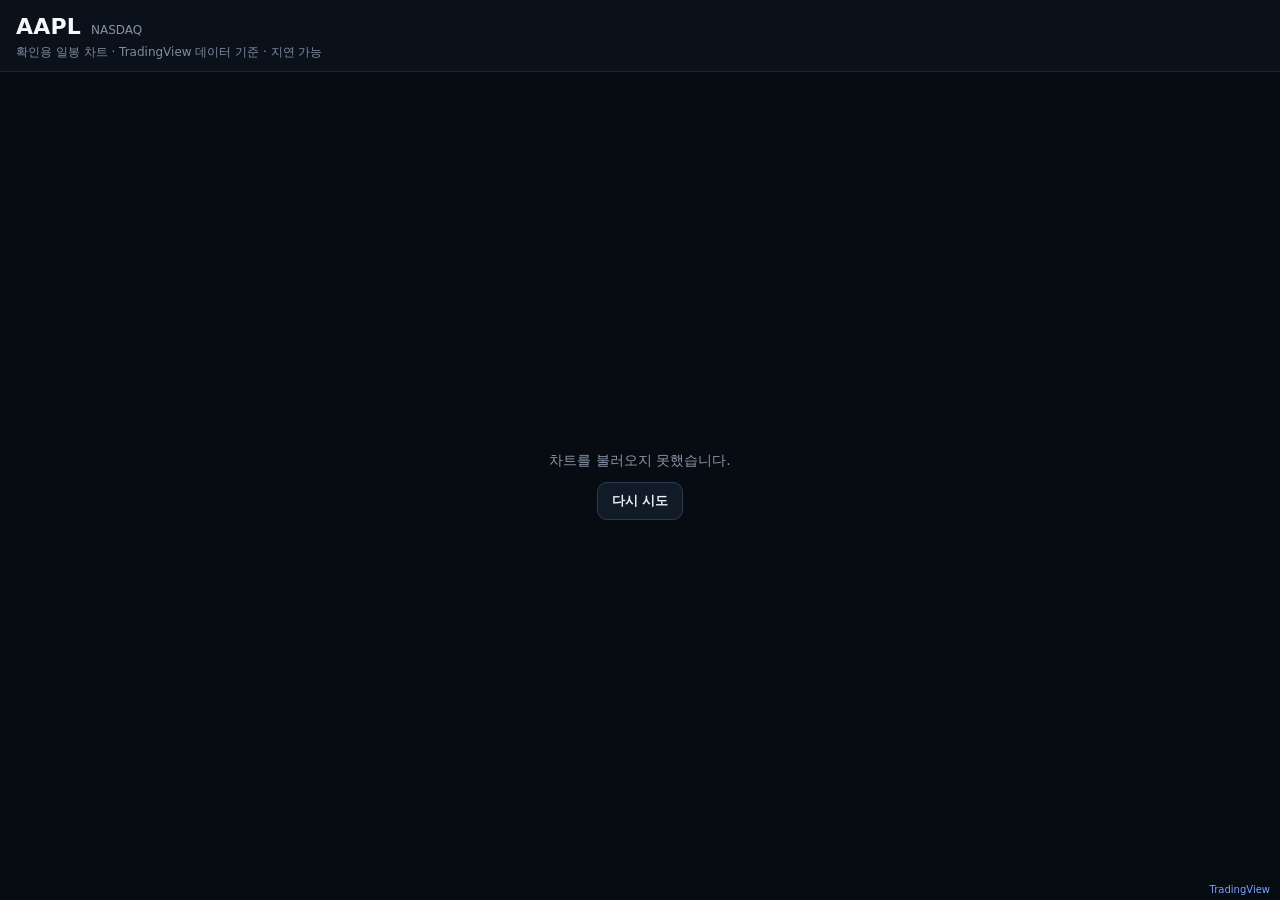
==== chart.html @ 611a53e1 "add lightweight TradingView detail chart" ====
<!doctype html>
<html lang="ko">
<head>
<meta charset="utf-8">
<meta name="viewport" content="width=device-width,initial-scale=1,viewport-fit=cover">
<meta name="color-scheme" content="dark">
<title>US Stock V2 Chart</title>
<style>
  *{box-sizing:border-box}
  html,body{margin:0;width:100%;height:100%;background:#070b12;color:#f5f7fb;font-family:system-ui,-apple-system,BlinkMacSystemFont,"Segoe UI",sans-serif}
  body{display:flex;flex-direction:column;overflow:hidden}
  .head{flex:0 0 auto;padding:14px 16px 10px;background:#0b111b;border-bottom:1px solid #1d2633}
  .row{display:flex;align-items:baseline;gap:10px;min-width:0}
  .ticker{font-size:22px;font-weight:800;letter-spacing:.2px}
  .market{font-size:12px;color:#8592a6;white-space:nowrap}
  .note{margin-top:5px;font-size:12px;color:#7f8ca0}
  .chart{position:relative;flex:1 1 auto;min-height:280px;background:#070b12}
  .tradingview-widget-container,.tradingview-widget-container__widget{height:100%;width:100%}
  .loading,.error{position:absolute;inset:0;display:flex;align-items:center;justify-content:center;padding:24px;text-align:center;background:#070b12;color:#8996a9;font-size:14px;z-index:2}
  .error{display:none;flex-direction:column;gap:12px}
  button{border:1px solid #2c3a4e;background:#111a27;color:#eaf1fb;border-radius:10px;padding:9px 14px;font-weight:700}
  .copyright{position:absolute;right:10px;bottom:5px;z-index:3;font-size:10px;color:#64748b}
  .copyright a{color:#7aa2ff;text-decoration:none}
</style>
</head>
<body>
  <header class="head">
    <div class="row"><div id="ticker" class="ticker">—</div><div id="market" class="market"></div></div>
    <div class="note">확인용 일봉 차트 · TradingView 데이터 기준 · 지연 가능</div>
  </header>

  <main class="chart">
    <div id="loading" class="loading">차트 불러오는 중…</div>
    <div id="error" class="error">
      <div>차트를 불러오지 못했습니다.</div>
      <button type="button" onclick="location.reload()">다시 시도</button>
    </div>
    <div id="tv" class="tradingview-widget-container">
      <div class="tradingview-widget-container__widget"></div>
    </div>
    <div class="copyright"><a id="tvLink" href="https://www.tradingview.com/" target="_blank" rel="noopener nofollow">TradingView</a></div>
  </main>

<script>
(() => {
  const p = new URLSearchParams(location.search);
  const cleanTicker = v => String(v || "").trim().toUpperCase().replace(/[^A-Z0-9.\-]/g,"").slice(0,15);
  const cleanExchange = v => String(v || "").trim().toUpperCase().replace(/[^A-Z0-9]/g,"").slice(0,24);
  const cleanFull = v => String(v || "").trim().toUpperCase().replace(/[^A-Z0-9:.\-]/g,"").slice(0,40);

  const aliases = {
    NASDAQGS:"NASDAQ", NASDAQGM:"NASDAQ", NASDAQCM:"NASDAQ", NASDAQ:"NASDAQ",
    NYSE:"NYSE", NYSEMKT:"AMEX", NYSEAMERICAN:"AMEX", AMEX:"AMEX"
  };

  const ticker = cleanTicker(p.get("ticker")) || "AAPL";
  const requestedExchange = cleanExchange(p.get("exchange"));
  const exchange = aliases[requestedExchange] || requestedExchange || "NASDAQ";
  const requestedSymbol = cleanFull(p.get("symbol"));
  const symbol = requestedSymbol.includes(":") ? requestedSymbol : exchange + ":" + ticker;

  document.getElementById("ticker").textContent = ticker;
  document.getElementById("market").textContent = exchange;
  document.title = ticker + " · US Stock V2";
  document.getElementById("tvLink").href =
    "https://www.tradingview.com/symbols/" + encodeURIComponent(symbol.replace(":","-")) + "/";

  const loading = document.getElementById("loading");
  const error = document.getElementById("error");
  const widget = document.querySelector(".tradingview-widget-container__widget");

  const fail = () => {
    loading.style.display = "none";
    error.style.display = "flex";
  };

  const observer = new MutationObserver(() => {
    if (widget.querySelector("iframe")) {
      loading.style.display = "none";
      error.style.display = "none";
      observer.disconnect();
    }
  });
  observer.observe(widget,{childList:true,subtree:true});

  const script = document.createElement("script");
  script.type = "text/javascript";
  script.async = true;
  script.src = "https://s3.tradingview.com/external-embedding/embed-widget-advanced-chart.js";
  script.onerror = fail;
  script.textContent = JSON.stringify({
    autosize:true,
    symbol:symbol,
    interval:"D",
    timezone:"exchange",
    theme:"dark",
    style:"3",
    locale:"ko",
    backgroundColor:"#070b12",
    gridColor:"rgba(255,255,255,0.06)",
    hide_side_toolbar:true,
    hide_top_toolbar:false,
    hide_legend:true,
    hide_volume:true,
    withdateranges:true,
    allow_symbol_change:false,
    save_image:false,
    details:false,
    hotlist:false,
    calendar:false,
    support_host:"https://www.tradingview.com"
  });
  document.getElementById("tv").appendChild(script);

  setTimeout(() => {
    if (!widget.querySelector("iframe")) fail();
  }, 15000);
})();
</script>
</body>
</html>
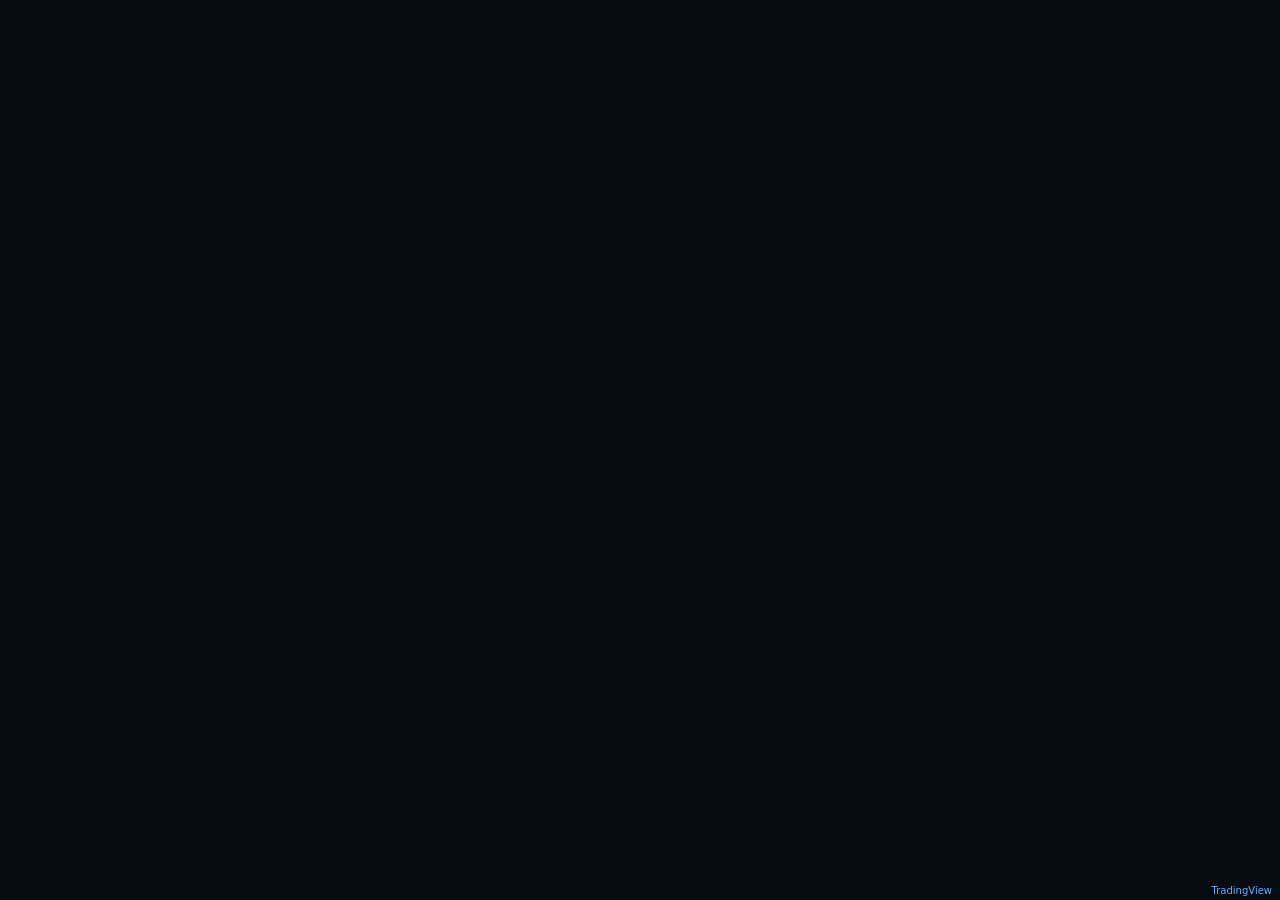
==== commit 4bfe3118: "simplify chart to official TradingView embed" ====
--- a/chart.html
+++ b/chart.html
@@ -7,115 +7,49 @@
 <title>US Stock V2 Chart</title>
 <style>
   *{box-sizing:border-box}
-  html,body{margin:0;width:100%;height:100%;background:#070b12;color:#f5f7fb;font-family:system-ui,-apple-system,BlinkMacSystemFont,"Segoe UI",sans-serif}
-  body{display:flex;flex-direction:column;overflow:hidden}
-  .head{flex:0 0 auto;padding:14px 16px 10px;background:#0b111b;border-bottom:1px solid #1d2633}
-  .row{display:flex;align-items:baseline;gap:10px;min-width:0}
-  .ticker{font-size:22px;font-weight:800;letter-spacing:.2px}
-  .market{font-size:12px;color:#8592a6;white-space:nowrap}
-  .note{margin-top:5px;font-size:12px;color:#7f8ca0}
-  .chart{position:relative;flex:1 1 auto;min-height:280px;background:#070b12}
-  .tradingview-widget-container,.tradingview-widget-container__widget{height:100%;width:100%}
-  .loading,.error{position:absolute;inset:0;display:flex;align-items:center;justify-content:center;padding:24px;text-align:center;background:#070b12;color:#8996a9;font-size:14px;z-index:2}
-  .error{display:none;flex-direction:column;gap:12px}
-  button{border:1px solid #2c3a4e;background:#111a27;color:#eaf1fb;border-radius:10px;padding:9px 14px;font-weight:700}
-  .copyright{position:absolute;right:10px;bottom:5px;z-index:3;font-size:10px;color:#64748b}
-  .copyright a{color:#7aa2ff;text-decoration:none}
+  html,body{margin:0;width:100%;height:100%;overflow:hidden;background:#070b12;color:#eaf1fb}
+  .wrap{width:100%;height:100%;min-height:320px;background:#070b12}
+  .tradingview-widget-container,
+  .tradingview-widget-container__widget{width:100%;height:100%}
+  .tradingview-widget-copyright{
+    position:absolute;right:8px;bottom:4px;z-index:4;
+    font:10px system-ui,-apple-system,sans-serif;color:#71839a
+  }
+  .tradingview-widget-copyright a{color:#6faeff;text-decoration:none}
 </style>
 </head>
 <body>
-  <header class="head">
-    <div class="row"><div id="ticker" class="ticker">—</div><div id="market" class="market"></div></div>
-    <div class="note">확인용 일봉 차트 · TradingView 데이터 기준 · 지연 가능</div>
-  </header>
-
-  <main class="chart">
-    <div id="loading" class="loading">차트 불러오는 중…</div>
-    <div id="error" class="error">
-      <div>차트를 불러오지 못했습니다.</div>
-      <button type="button" onclick="location.reload()">다시 시도</button>
+<div class="wrap">
+  <div class="tradingview-widget-container" style="height:100%;width:100%">
+    <div class="tradingview-widget-container__widget" style="height:calc(100% - 18px);width:100%"></div>
+    <div class="tradingview-widget-copyright">
+      <a href="https://www.tradingview.com/" rel="noopener nofollow" target="_blank">TradingView</a>
     </div>
-    <div id="tv" class="tradingview-widget-container">
-      <div class="tradingview-widget-container__widget"></div>
-    </div>
-    <div class="copyright"><a id="tvLink" href="https://www.tradingview.com/" target="_blank" rel="noopener nofollow">TradingView</a></div>
-  </main>
-
-<script>
-(() => {
-  const p = new URLSearchParams(location.search);
-  const cleanTicker = v => String(v || "").trim().toUpperCase().replace(/[^A-Z0-9.\-]/g,"").slice(0,15);
-  const cleanExchange = v => String(v || "").trim().toUpperCase().replace(/[^A-Z0-9]/g,"").slice(0,24);
-  const cleanFull = v => String(v || "").trim().toUpperCase().replace(/[^A-Z0-9:.\-]/g,"").slice(0,40);
-
-  const aliases = {
-    NASDAQGS:"NASDAQ", NASDAQGM:"NASDAQ", NASDAQCM:"NASDAQ", NASDAQ:"NASDAQ",
-    NYSE:"NYSE", NYSEMKT:"AMEX", NYSEAMERICAN:"AMEX", AMEX:"AMEX"
-  };
-
-  const ticker = cleanTicker(p.get("ticker")) || "AAPL";
-  const requestedExchange = cleanExchange(p.get("exchange"));
-  const exchange = aliases[requestedExchange] || requestedExchange || "NASDAQ";
-  const requestedSymbol = cleanFull(p.get("symbol"));
-  const symbol = requestedSymbol.includes(":") ? requestedSymbol : exchange + ":" + ticker;
-
-  document.getElementById("ticker").textContent = ticker;
-  document.getElementById("market").textContent = exchange;
-  document.title = ticker + " · US Stock V2";
-  document.getElementById("tvLink").href =
-    "https://www.tradingview.com/symbols/" + encodeURIComponent(symbol.replace(":","-")) + "/";
-
-  const loading = document.getElementById("loading");
-  const error = document.getElementById("error");
-  const widget = document.querySelector(".tradingview-widget-container__widget");
-
-  const fail = () => {
-    loading.style.display = "none";
-    error.style.display = "flex";
-  };
-
-  const observer = new MutationObserver(() => {
-    if (widget.querySelector("iframe")) {
-      loading.style.display = "none";
-      error.style.display = "none";
-      observer.disconnect();
+    <script type="text/javascript" src="https://s3.tradingview.com/external-embedding/embed-widget-advanced-chart.js" async>
+    {
+      "autosize": true,
+      "symbol": "NASDAQ:AAPL",
+      "interval": "D",
+      "timezone": "exchange",
+      "theme": "dark",
+      "style": "3",
+      "locale": "ko",
+      "backgroundColor": "#070b12",
+      "gridColor": "rgba(255,255,255,0.06)",
+      "hide_side_toolbar": true,
+      "hide_top_toolbar": false,
+      "hide_legend": true,
+      "hide_volume": true,
+      "withdateranges": true,
+      "allow_symbol_change": false,
+      "save_image": false,
+      "calendar": false,
+      "details": false,
+      "hotlist": false,
+      "support_host": "https://www.tradingview.com"
     }
-  });
-  observer.observe(widget,{childList:true,subtree:true});
-
-  const script = document.createElement("script");
-  script.type = "text/javascript";
-  script.async = true;
-  script.src = "https://s3.tradingview.com/external-embedding/embed-widget-advanced-chart.js";
-  script.onerror = fail;
-  script.textContent = JSON.stringify({
-    autosize:true,
-    symbol:symbol,
-    interval:"D",
-    timezone:"exchange",
-    theme:"dark",
-    style:"3",
-    locale:"ko",
-    backgroundColor:"#070b12",
-    gridColor:"rgba(255,255,255,0.06)",
-    hide_side_toolbar:true,
-    hide_top_toolbar:false,
-    hide_legend:true,
-    hide_volume:true,
-    withdateranges:true,
-    allow_symbol_change:false,
-    save_image:false,
-    details:false,
-    hotlist:false,
-    calendar:false,
-    support_host:"https://www.tradingview.com"
-  });
-  document.getElementById("tv").appendChild(script);
-
-  setTimeout(() => {
-    if (!widget.querySelector("iframe")) fail();
-  }, 15000);
-})();
-</script>
+    </script>
+  </div>
+</div>
 </body>
 </html>
